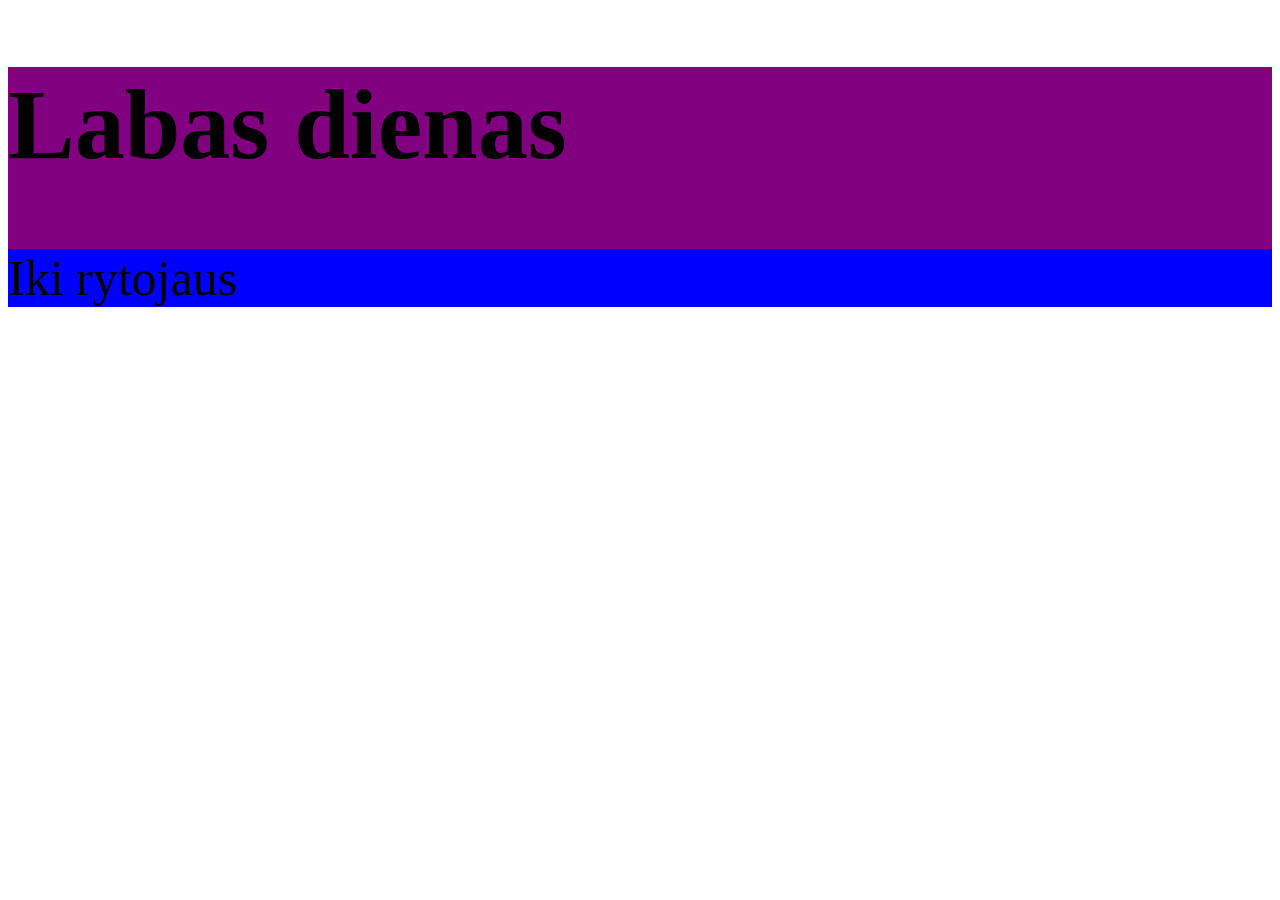
==== Day 2/index.html @ ba354bec "3" ====
<!DOCTYPE html>
<html lang="en" dir="ltr">

<head>
  <meta charset="utf-8">
  <link rel="stylesheet" href="css/style.css">
  <title>HW</title>
</head>

<body>
  <div>
    <h1>Labas dienas</h1>
    <p class="pirmas">Iki rytojaus</p>
  </div>

</body>

</html>
---- Day 2/css/style.css ----
div {
  background-color: purple;
  font-size: 50px;
}
.pirmas{
  background-color: blue;
}
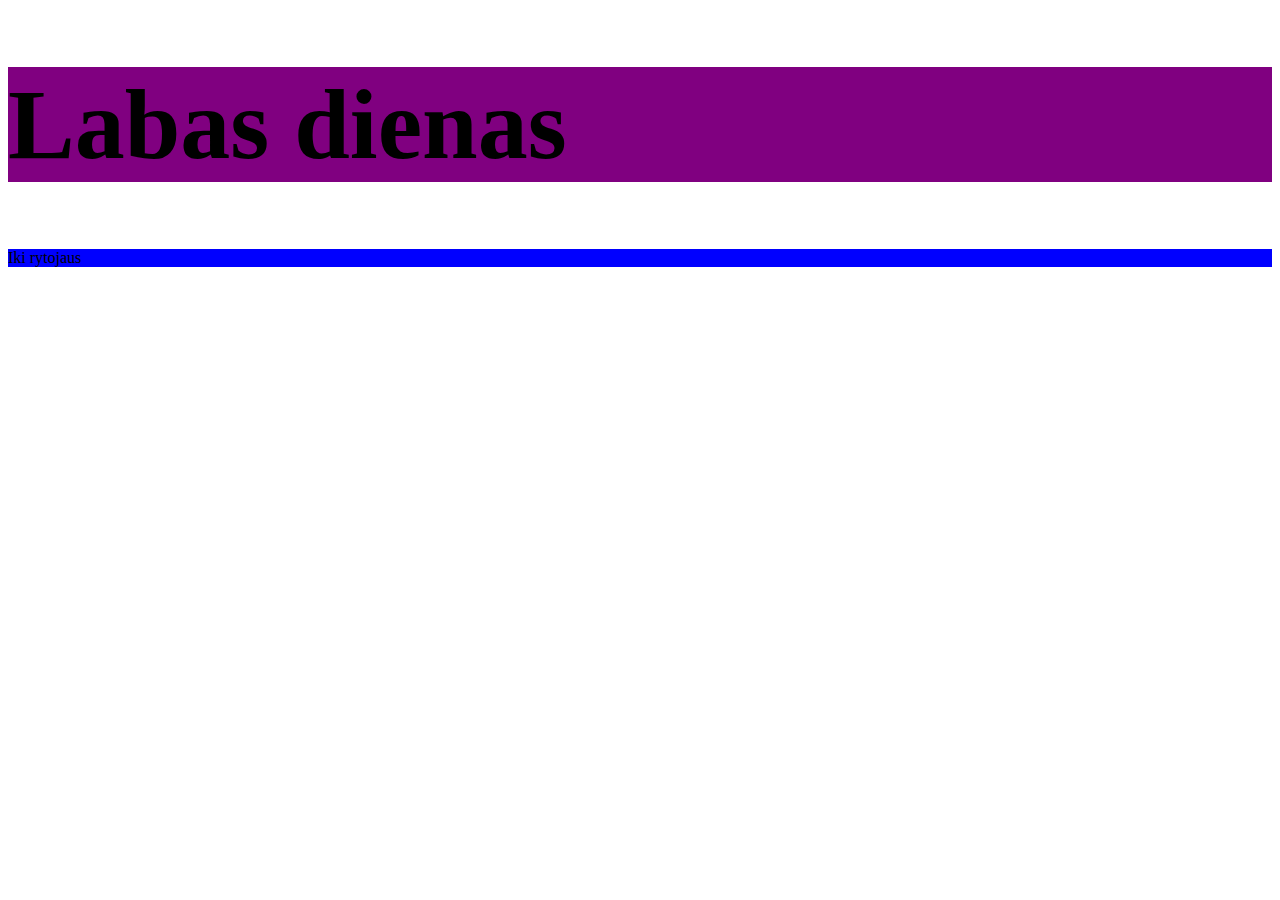
==== commit e00518f0: "3" ====
--- a/Day 2/index.html
+++ b/Day 2/index.html
@@ -10,9 +10,9 @@
 <body>
   <div>
     <h1>Labas dienas</h1>
-    <p class="pirmas">Iki rytojaus</p>
+    <!-- <p class="pirmas">Iki rytojaus</p> -->
   </div>
-
+  <p class="pirmas">Iki rytojaus</p>
 </body>
 
 </html>
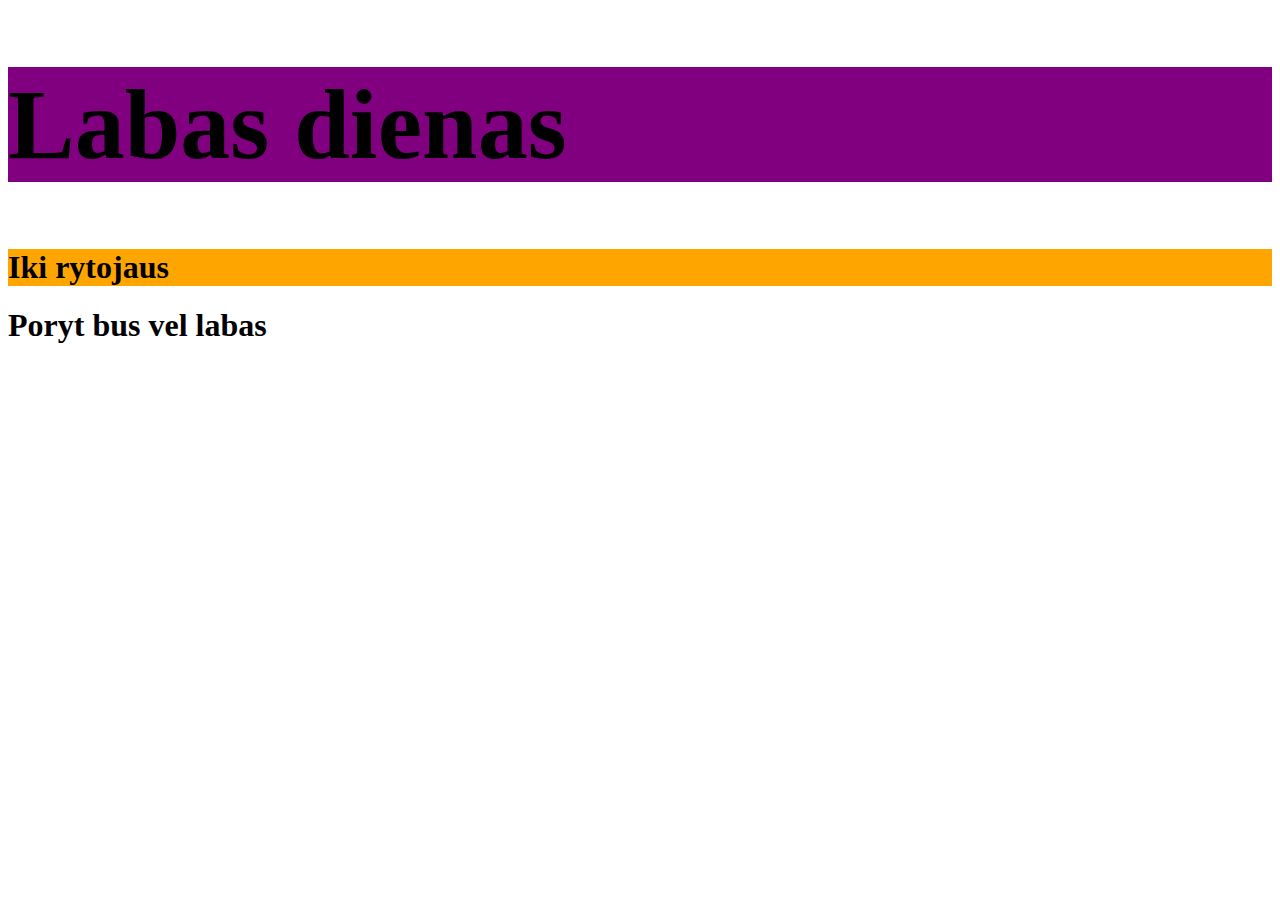
==== commit 2db7e491: "3" ====
--- a/Day 2/index.html
+++ b/Day 2/index.html
@@ -12,7 +12,8 @@
     <h1>Labas dienas</h1>
     <!-- <p class="pirmas">Iki rytojaus</p> -->
   </div>
-  <p class="pirmas">Iki rytojaus</p>
+  <h1 class="pirmas">Iki rytojaus</h1>
+  <h1 id="idvienas">Poryt bus vel labas</h1>
 </body>
 
 </html>
--- a/Day 2/css/style.css
+++ b/Day 2/css/style.css
@@ -3,5 +3,8 @@
   font-size: 50px;
 }
 .pirmas{
-  background-color: blue;
+  background-color: orange;
 }
+#idpirmas{
+  background-color: aqua;
+}
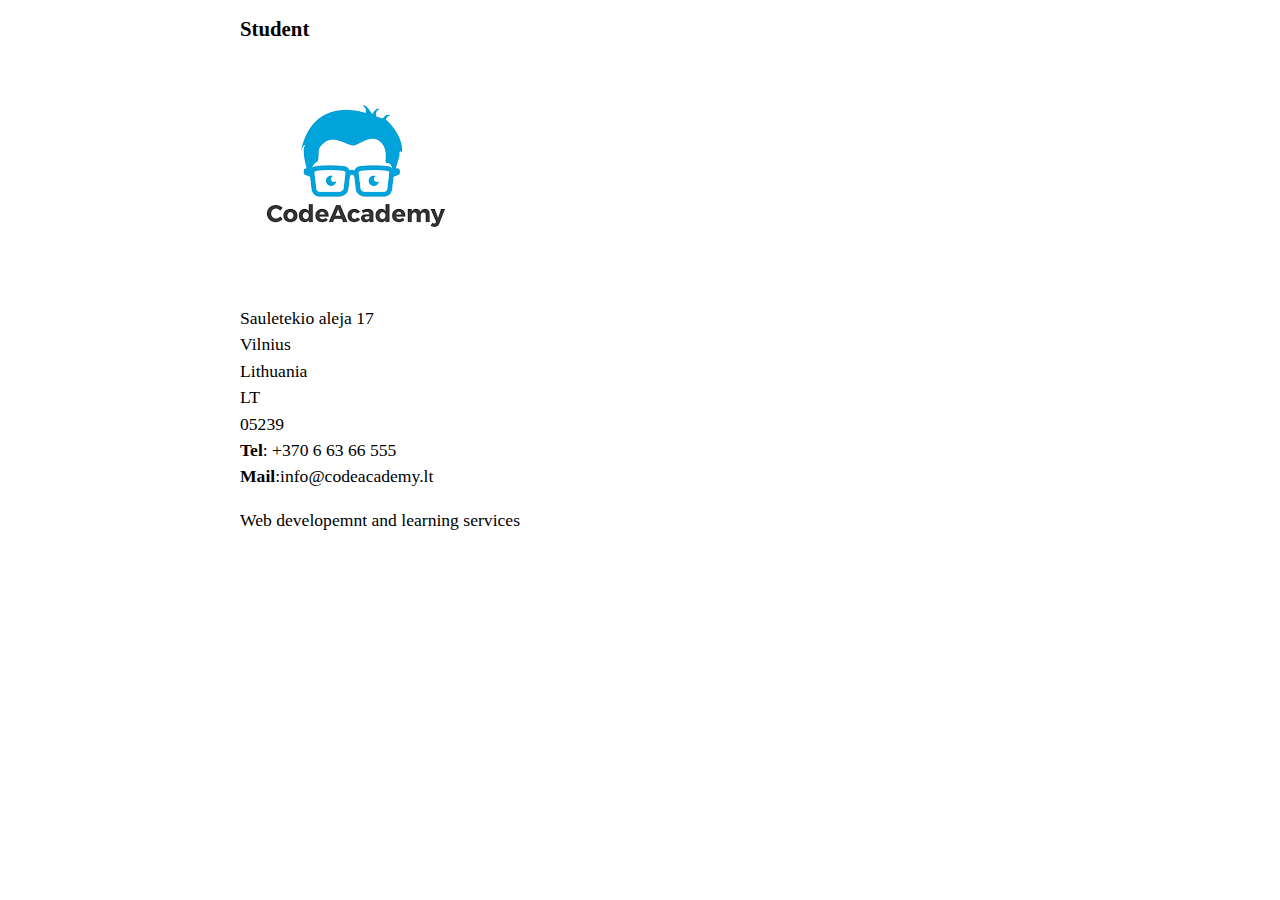
==== commit 8b4491ba: "HW day 2" ====
--- a/Day 2/index.html
+++ b/Day 2/index.html
@@ -1,19 +1,30 @@
 <!DOCTYPE html>
-<html lang="en" dir="ltr">
+<html>
+  <head>
+    <meta charset="utf-8">
+    <title>CSS fundamentals</title>
+    <link rel="stylesheet" href="style.css">
+  </head>
+  <body>
 
-<head>
-  <meta charset="utf-8">
-  <link rel="stylesheet" href="css/style.css">
-  <title>HW</title>
-</head>
+  <section class="card">
+    <header>
+      <h2>Student</h2>
+    </header>
+    <article>
+      <img src="code-academy.png" alt="A picture of Code Academy logo">
+      <p>Sauletekio aleja 17</br>
+         Vilnius<br>
+         Lithuania<br>
+         LT<br>
+         05239<br>
+        <strong>Tel</strong>: +370 6 63 66 555<br>
+        <strong>Mail</strong>:info@codeacademy.lt</p>
+    </article>
+    <footer>
+      <p>Web developemnt and learning services</p>
+    </footer>
+  </section>
 
-<body>
-  <div>
-    <h1>Labas dienas</h1>
-    <!-- <p class="pirmas">Iki rytojaus</p> -->
-  </div>
-  <h1 class="pirmas">Iki rytojaus</h1>
-  <h1 id="idvienas">Poryt bus vel labas</h1>
-</body>
-
+  </body>
 </html>
--- a/Day 2/style.css
+++ b/Day 2/style.css
@@ -0,0 +1,24 @@
+body {
+  max-width: 800px;
+  margin: 0 auto;
+}
+
+.sender-column {
+  text-align: right;
+}
+
+h1 {
+  font-size: 1.5em;
+}
+
+h2 {
+  font-size: 1.3em;
+}
+
+p,ul,ol,dl,address {
+  font-size: 1.1em;
+}
+
+p, li, dd, dt, address {
+  line-height: 1.5;
+}
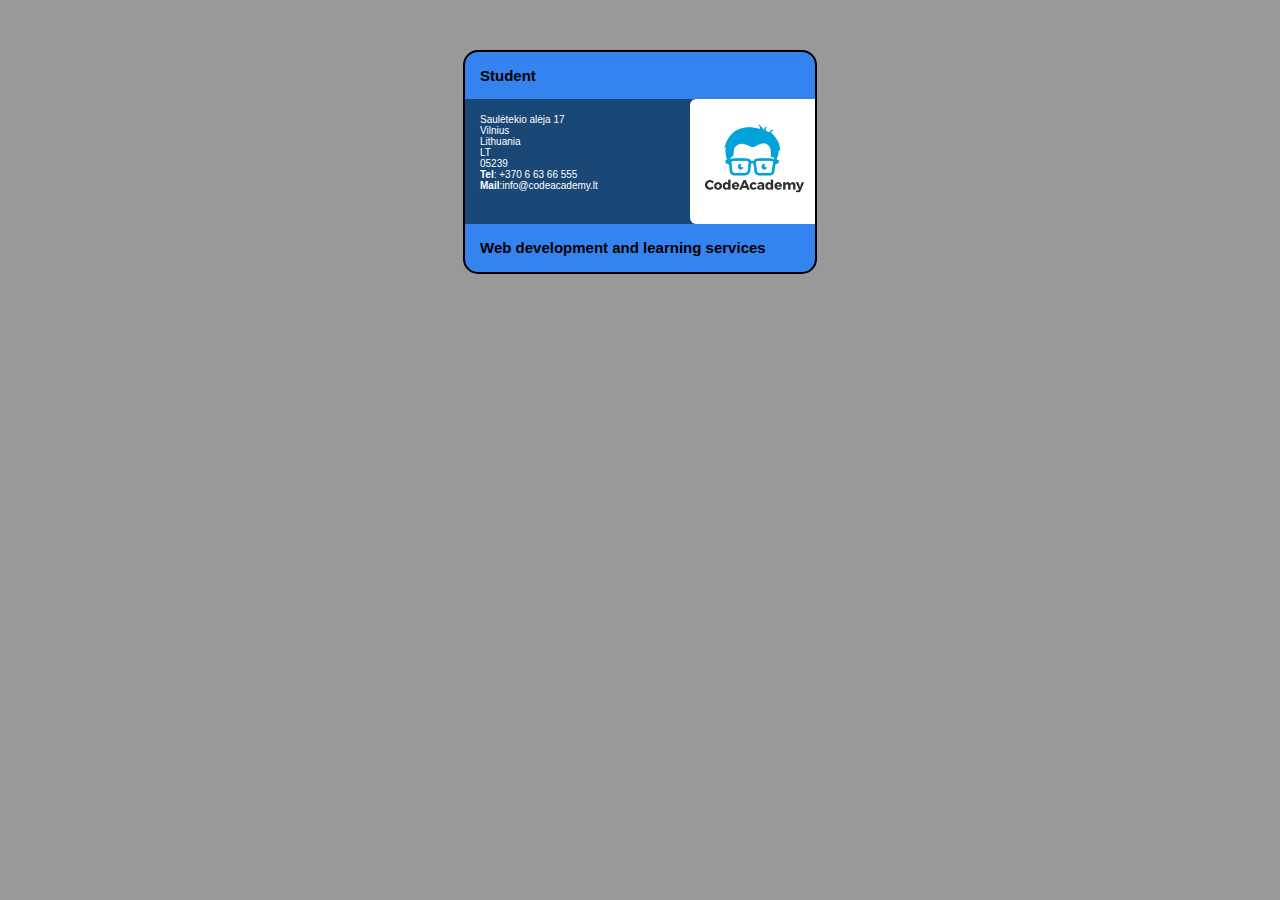
==== commit 4b41a92c: "Final" ====
--- a/Day 2/index.html
+++ b/Day 2/index.html
@@ -1,11 +1,13 @@
 <!DOCTYPE html>
 <html>
-  <head>
-    <meta charset="utf-8">
-    <title>CSS fundamentals</title>
-    <link rel="stylesheet" href="style.css">
-  </head>
-  <body>
+
+<head>
+  <meta charset="utf-8">
+  <title>CSS fundamentals</title>
+  <link rel="stylesheet" href="style.css">
+</head>
+
+<body>
 
   <section class="card">
     <header>
@@ -13,18 +15,19 @@
     </header>
     <article>
       <img src="code-academy.png" alt="A picture of Code Academy logo">
-      <p>Sauletekio aleja 17</br>
-         Vilnius<br>
-         Lithuania<br>
-         LT<br>
-         05239<br>
+      <p>Saulėtekio alėja 17</br>
+        Vilnius<br>
+        Lithuania<br>
+        LT<br>
+        05239<br>
         <strong>Tel</strong>: +370 6 63 66 555<br>
         <strong>Mail</strong>:info@codeacademy.lt</p>
     </article>
     <footer>
-      <p>Web developemnt and learning services</p>
+      <h2>Web development and learning services</h2>
     </footer>
   </section>
 
-  </body>
-</html>
+</body>
+
+</html>--- a/Day 2/style.css
+++ b/Day 2/style.css
@@ -1,24 +1,59 @@
+/* General styles - put these straight into your stylesheet */
+
 body {
-  max-width: 800px;
-  margin: 0 auto;
+  margin: 0;
 }
 
-.sender-column {
-  text-align: right;
+html {
+  font-family: 'Helvetica neue', Arial, 'sans serif';
+  font-size: 10px;
+  background-color: #999;
+
 }
 
-h1 {
-  font-size: 1.5em;
+.card {
+  width: 350px;
+  height: 220px;
+  margin: 50px auto;
+  background-color: #3583EE;
+  border: 2px solid black;
+  border-radius: 15px;
 }
 
-h2 {
-  font-size: 1.3em;
+.card header {
+  /* box-sizing: border-box; */
+  border-radius: 15px 15px 0 0;
+  margin: 15px 0 15px 15px;
+  /* font-size: 14px; */
+
 }
 
-p,ul,ol,dl,address {
-  font-size: 1.1em;
+.card footer {
+  border-radius: 0 0 15px 15px;
+  margin: 15px 0 0 15px;
+  /* font-size: 14px; */
 }
 
-p, li, dd, dt, address {
-  line-height: 1.5;
+.card article img {
+  max-height: 100%;
+  float: right;
+  border-radius: 5% 0 0 5%;
 }
+.card article {
+  /* margin: 0 0px 0 0px; */
+  box-sizing: border-box;
+  width: 350px;
+  height: 125px;
+
+}
+
+.card article p{
+  padding: 15px;
+  color: white;
+  /* margin: 10px 10px 0 10px; */
+  box-sizing: border-box;
+  width: 350px;
+  height: 125px;
+  background-color: #1A4876;
+
+}
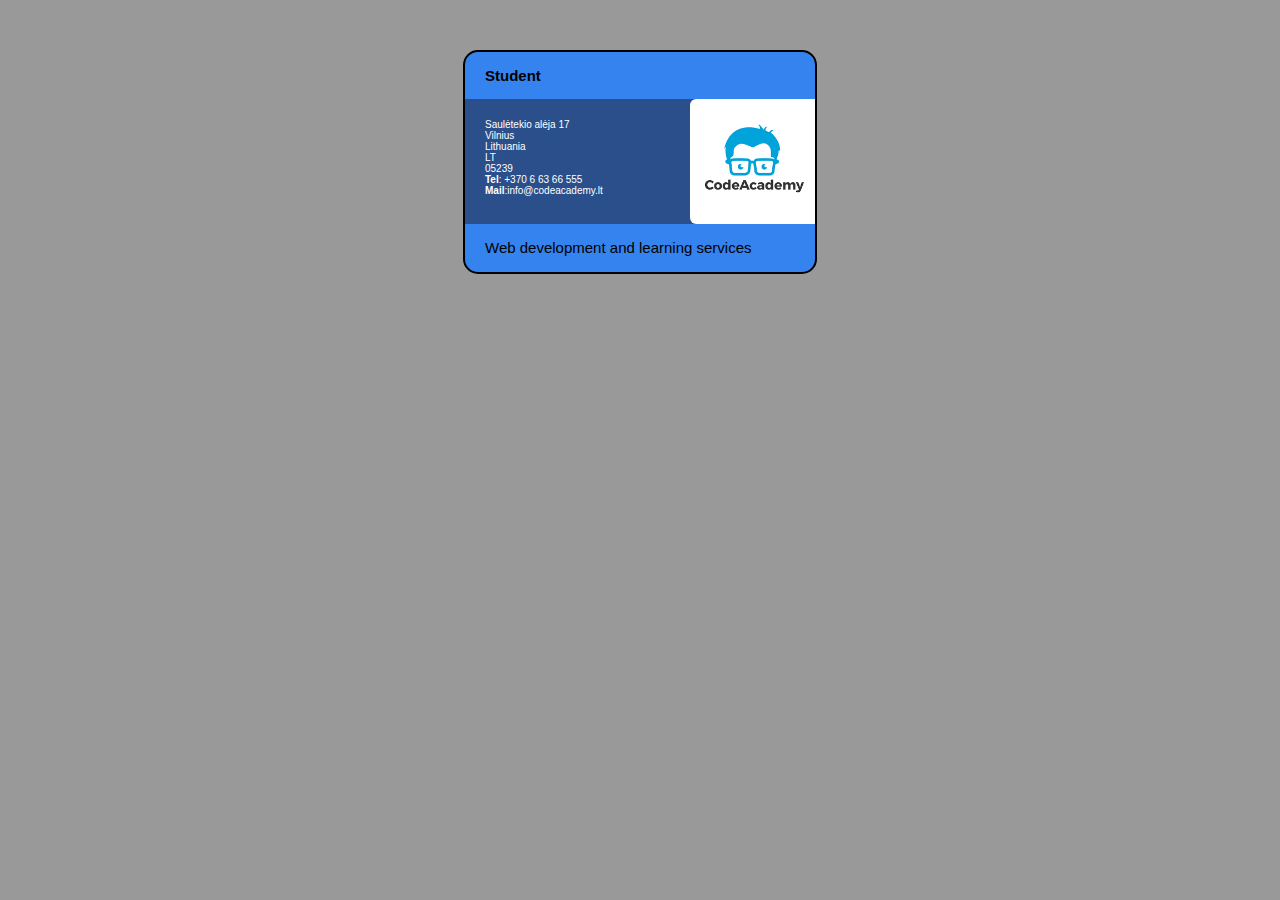
==== commit b3e4d20d: "Last" ====
--- a/Day 2/index.html
+++ b/Day 2/index.html
@@ -24,7 +24,7 @@
         <strong>Mail</strong>:info@codeacademy.lt</p>
     </article>
     <footer>
-      <h2>Web development and learning services</h2>
+      <p>Web development and learning services</p>
     </footer>
   </section>
 
--- a/Day 2/style.css
+++ b/Day 2/style.css
@@ -23,14 +23,14 @@
 .card header {
   /* box-sizing: border-box; */
   border-radius: 15px 15px 0 0;
-  margin: 15px 0 15px 15px;
+  margin: 15px 0 15px 20px;
   /* font-size: 14px; */
 
 }
 
 .card footer {
   border-radius: 0 0 15px 15px;
-  margin: 15px 0 0 15px;
+  margin: 15px 0 0 20px;
   /* font-size: 14px; */
 }
 
@@ -48,12 +48,16 @@
 }
 
 .card article p{
-  padding: 15px;
+  font-size: 10px;
+  padding: 20px 15px 15px 20px;
   color: white;
   /* margin: 10px 10px 0 10px; */
   box-sizing: border-box;
   width: 350px;
   height: 125px;
-  background-color: #1A4876;
+  background-color: #2A4F8B;
 
 }
+p {
+  font-size: 15px;
+}
